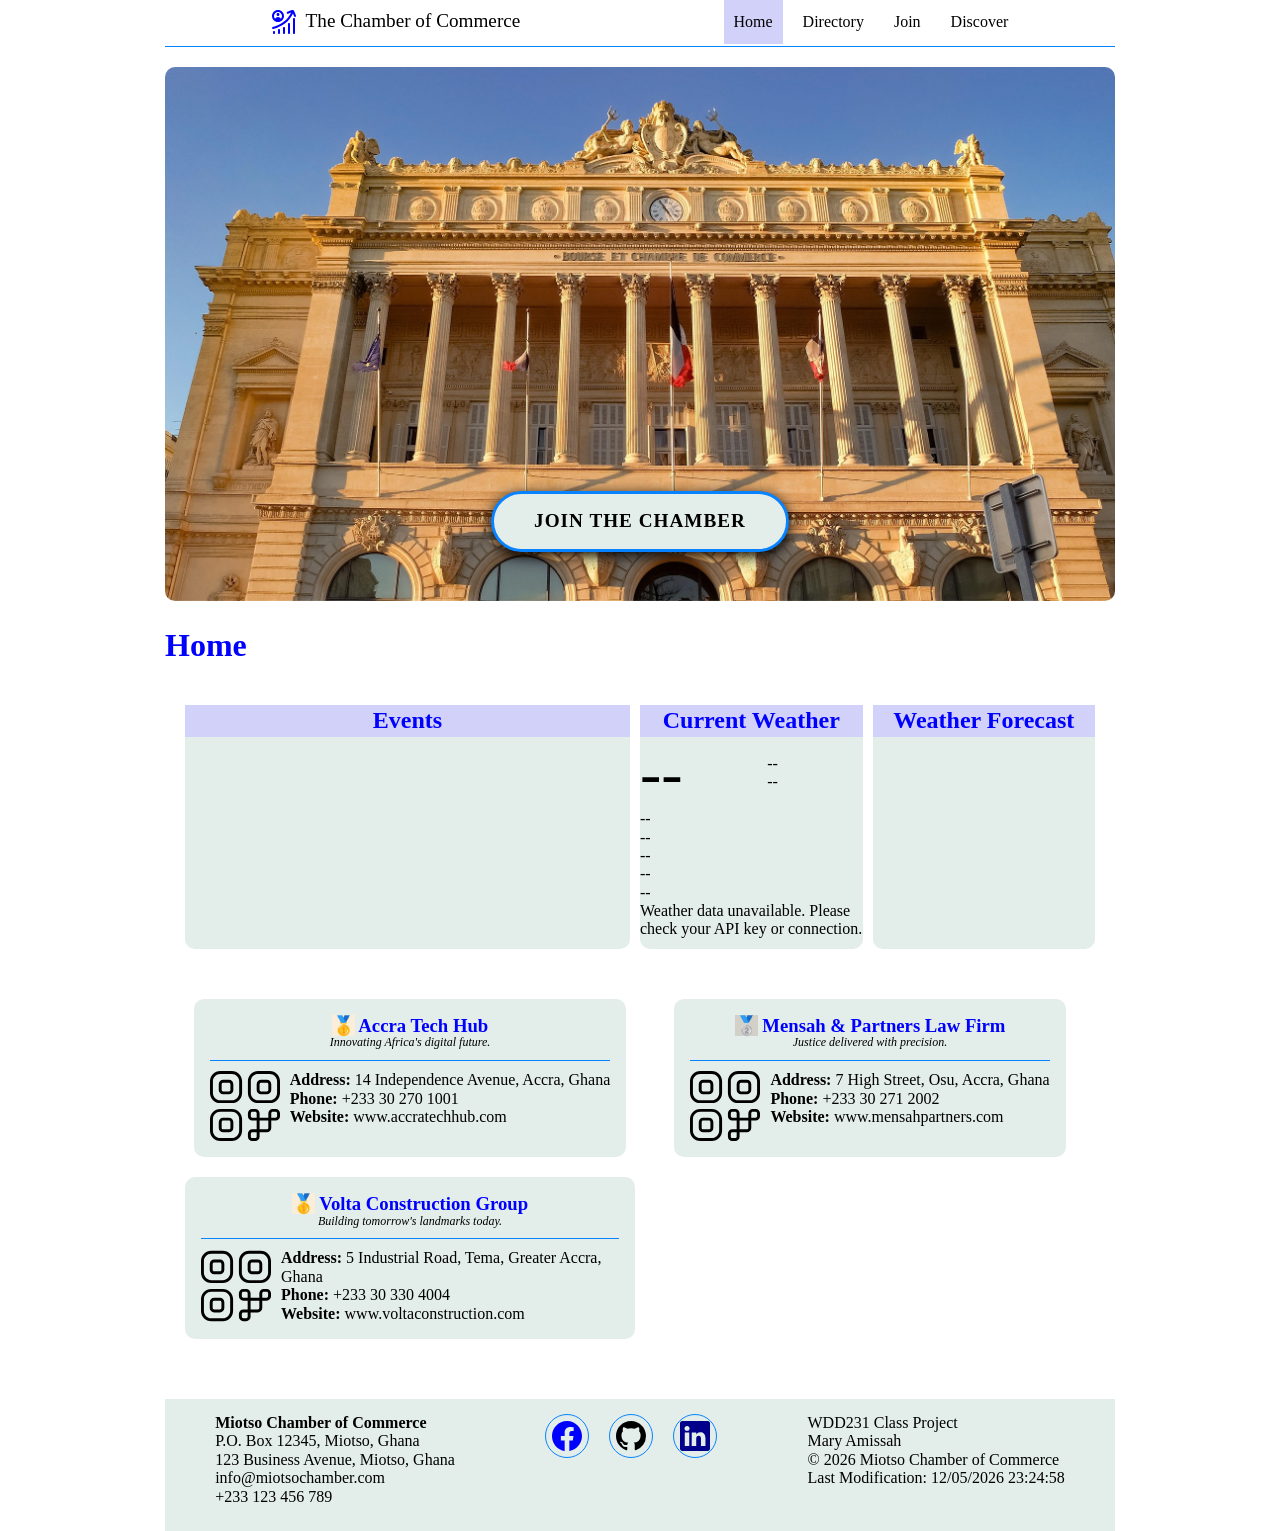
==== chamber/index.html @ 0f78e1d6 "modified:   chamber/data/members.json 	new file:   chamber/images/home-banner.jpg 	new file:   chamb" ====
<!DOCTYPE html>
<html lang="en-US">

<head>
    <meta charset="UTF-8">
    <meta name="viewport" content="width=device-width, initial-scale=1.0">
    <meta name="author" content="Mary Amissah">
    <meta name="description" content="Explore the home page of The Chamber of Commerce. Find businesses and organizations in various industries that are part of our community.">
    <meta property="og:title" content="Home Page - The Chamber of Commerce">
    <meta property="og:description"
        content="Welcome to the home page of The Chamber of Commerce. Learn about our organization and the businesses and professionals in our community.">
    <meta property="og:image" content="https://amissahmary.github.io/wdd231/chamber/images/home-preview.png">
    <meta property="og:url" content="https://amissahmary.github.io/wdd231/chamber/index.html">
    <link rel="icon" href="images/favicon.ico">
    <link rel="preconnect" href="https://fonts.googleapis.com">
    <link rel="preconnect" href="https://fonts.gstatic.com" crossorigin>
    <link
        href="https://fonts.googleapis.com/css2?family=Nunito+Sans:ital,opsz,wght@0,6..12,200..1000;1,6..12,200..1000&display=swap"
        rel="stylesheet">
    <link rel="stylesheet" href="styles/normalize.css">
    <link rel="stylesheet" href="styles/small.css">
    <link rel="stylesheet" href="styles/larger.css">
    <script defer src="scripts/navigation.js"></script>
    <script defer src="scripts/date.js"></script>
    <script defer src="scripts/members.js"></script>
    <script defer src="scripts/members-spotlight.js"></script>
    <script defer src="scripts/weather.js"></script>
    <title>Home - The Chamber of Commerce</title>
</head>
<body>
    <div class="head">
        <header>
            <img src="images/career-growth.svg" alt="Chamber of Commerce Logo">
            <span>The Chamber of Commerce</span>
            <button id="menu-toggle" class="hamburger" aria-label="menu"></button>
        </header>
        <nav id="nav-bar" class="navigation">
            <ul>
                <li class="current"><a href="index.html">Home</a></li>
                <li><a href="directory.html">Directory</a></li>
                <li><a href="join.html">Join</a></li>
                <li><a href="discover.html">Discover</a></li>
            </ul>
        </nav>
    </div>
    <main>
        <div id="hero-wrapper">
            <img id="hero" src="images/home-banner.jpg" alt="Chamber of Commerce Banner">
            <div id="hero-overlay">
                <a href="join.html" id="hero-cta-btn">Join the Chamber</a>
            </div>
        </div>
        <h1>Home</h1>
        <div id="home-sections">
            <section>
                <h2>Events</h2>
            </section>
            <section>
                <h2>Current Weather</h2>
                <div id="weather-card">
                    <div id="wet">
                        <span id="weather-icon">--</span>
                        <div>
                            <p id="weather-temp">--</p>
                            <p id="weather-desc">--</p>
                        </div>
                    </div>
                    <div id="weather-details">
                        <p id="weather-high">--</p>
                        <p id="weather-low">--</p>
                        <p id="weather-humidity">--</p>
                        <p id="weather-sunrise">--</p>
                        <p id="weather-sunset">--</p>
                    </div>
                    <p id="weather-error"></p>
                </div>
            </section>
            <section>
                <h2>Weather Forecast</h2>
                <div id="forecast">
                <p id="forecast-day-0"><span class="label"></span> <span class="f-temp"></span></p>
                <p id="forecast-day-1"><span class="label"></span> <span class="f-temp"></span></p>
                <p id="forecast-day-2"><span class="label"></span> <span class="f-temp"></span></p>
                </div>
            </section>
        </div>
        <span id="com-spotlight"></span>
    </main>
    <footer>
        <div>
            <p><b>Miotso Chamber of Commerce</b></p>
            <p>P.O. Box 12345, Miotso, Ghana</p>
            <p>123 Business Avenue, Miotso, Ghana</p>
            <p>info@miotsochamber.com</p>
            <p>+233 123 456 789</p>
        </div>
        <div class="social">
            <a href="https://www.facebook.com/miotsochamber" target="_blank" rel="noopener"><img src="images/facebook.svg" alt="Facebook account"></a>
            <a href="https://www.github.com/miotsochamber" target="_blank" rel="noopener"><img src="images/github.svg" alt="Github account"></a>
            <a href="https://www.linkedin.com/company/miotsochamber" target="_blank" rel="noopener"><img src="images/linkedin.svg" alt="LinkedIn account"></a>
        </div>
        <div>
            <p>WDD231 Class Project</p>
            <p>Mary Amissah</p>
            <p><span id="currentYear"></span> Miotso Chamber of Commerce</p>
            <p>Last Modification: <span id="lastModified"></span></p>
        </div>
    </footer>
</body>
</html>
---- chamber/styles/small.css ----
:root {
    --heading-color: rgb(0, 0, 255);
    --text-color: rgb(0, 0, 0);
    --background-color: rgb(227, 237, 234);
    --hover-color: rgb(7, 131, 255);
    --hover-text-color: rgb(255, 255, 255);
    --current-color: rgb(209, 209, 250);
}

* {
    margin: 0;
    padding: 0;
    box-sizing: border-box;
}

.nunito-sans {
    font-family: "Nunito Sans", sans-serif;
    font-style: normal;
    font-variation-settings:
        "wdth" 100,
        "YTLC" 500;
}

h1, h2, h3, h4 {
    color: var(--heading-color);
}

header {
    display: grid;
    grid-template-columns: 24px auto 44px;
    padding: 5px 0 5px 10px;
    align-items: start;
    border-bottom: 1px solid var(--hover-color);
    column-gap: 10px;
}

header img {
    display: block;
    width: 100%;
    height: auto;
    padding-bottom: 2px;
}

header span {
    font-size: 1.2rem;
    color: var(--text-color);
}

.navigation {
    display: none;
}

.hamburger {
    background: none;
    border: none;
    font-size: 2rem;
    cursor: pointer;
    color: var(--heading-color);
}

.hamburger::before {
    content: "\2630";
}

.hamburger.show::before {
    content: "\00D7";
}

.navigation.show {
    display: block;
}

.navigation ul {
    list-style-type: none;
    margin: 0;
    padding: 0;
}

.navigation a {
    display: block;
    padding: .8rem 10px;
    color: var(--text-color);
    text-decoration: none;
}

.navigation a:hover {
    background-color: var(--hover-color);
    color: var(--hover-text-color);
}

.navigation li.current {
    background-color: var(--current-color);
}

footer{
    padding: 10px;
    background-color: var(--background-color);
}

footer div{
    margin-bottom: 10px;
}

.social{
    display: flex;
    justify-content: center;
    column-gap: 20px;
}

.social a{
    display: flex;
    justify-content: center;
    align-items: center;
    width: 44px;
    height: 44px;
    border: var(--hover-color) solid 1px;
    border-radius: 25px;
}

.social a:hover{
    background-color: var(--hover-color);
}

/* toggle buttons */
.view-toggle {
  display: flex;
  justify-content: center;
  gap: 0.5rem;
  padding: 10px 20px;
}

.view-toggle button {
  padding: 0.4rem 1rem;
  border: 1px solid var(--hover-color);
  border-radius: 6px;
  cursor: pointer;
}

.view-toggle button.active {
  background: var(--hover-color);
  color: var(--hover-text-color);
}

/* GRID layout */
#cards.grid {
  display: grid;
  grid-template-columns: repeat(auto-fit, minmax(250px, 1fr));
  gap: 20px;
  padding: 20px;
}

#cards.grid .card {
  flex-direction: column;
}

#cards.grid .card img {
  width: 100%;
  height: 160px;
}

/* LIST layout */
#cards.list {
  display: grid;
  grid-template-columns: 1fr;
  gap: 15px;
  padding: 20px;
}

#cards.list .card {
  flex-direction: row;
}

#cards.list .card img {
  width: 100px;
  height: auto;
}

/* shared card styles */
.card {
  display: flex;
  gap: 1rem;
  background-color: var(--background-color);
  border-radius: 10px;
  padding: 10px;
}

.card img {
  object-fit: cover;
  border-radius: 8px;
}

.card-info {
  display: flex;
  flex-direction: column;
  gap: 0.3rem;
}

.card-info a {
  color: var(--heading-color);
  margin-top: auto;
  text-decoration: none;
}

details {
  margin-top: 0.5rem;
}

summary {
  cursor: pointer;
  color: var(--heading-color);
  font-weight: bold;
  list-style: none;  /* removes default arrow if you want */
}

summary:hover {
  text-decoration: underline;
}

details[open] summary {
  margin-bottom: 0.5rem;
}

details p, details span, details a {
  display: block;
  margin-top: 0.3rem;
  font-size: 0.9rem;
}

/* Hero Image */
#hero {
    width: 100%;
    height: auto;
    margin-top: 20px;
    border-radius: 10px;
}

#home-sections {
    display: block;
    padding: 20px;
}

#home-sections section {
    background-color: var(--background-color);
    border-radius: 10px;
    margin-bottom: 10px;
    padding: 0px 0px 10px;
}

#home-sections h2 {
    margin-top: 0;
    text-align: center;
    background-color: var(--current-color);
    padding: 2px;
    margin: 0px;
}

.spotlight { 
  display: block; 
  padding: 20px;
  column-gap: 10px; 
}

.spotlight-card { 
  border-radius: 10px; 
  padding: 1rem; 
  background: var(--background-color);
  margin-bottom: 20px; 
  text-align: center;
}

.spotlight-card__header { 
  display: block; 
  align-items: center; 
  border-bottom: 1px solid var(--hover-color);
  margin-bottom: 10px;
  padding-bottom: 10px;
}

.spotlight-tagline {   
  font-style: italic; 
  font-size: 12px;
  }

.spotlight-details { 
  display: flex;
  /* flex-wrap: wrap; */
  column-gap: 10px;
}

.spotlight-details ul { 
  list-style: none; 
  padding: 0; 
  margin: 0; 
  text-align: left;
}

.spotlight-details a { 
  color: var(--text-color); 
  text-decoration: none; 
}

.spotlight-details a:hover { 
  text-decoration: underline; 
  color: var(--hover-color);
}

#weather-icon{
    font-size: 4rem;
}

#wet{
  display: flex;
  align-items: center;
}

#forecast{
  padding: 20px;
}

#hero-wrapper {
    position: relative;
    width: 100%;
}

#hero-overlay {
    position: absolute;
    top: 35%;
    left: 0;
    width: 100%;
    height: 100%;
    display: flex;
    align-items: center;      
    justify-content: center;  
}

#hero-cta-btn {
    display: inline-block;
    background: var(--background-color);      
    color: var(--text-color);
    text-decoration: none;
    padding: 1rem 2.5rem;
    border-radius: 50px;     
    font-size: 1.2rem;
    font-weight: 700;
    letter-spacing: 1px;
    text-transform: uppercase;
    border: 3px solid var(--hover-color);  
    box-shadow: 0 4px 15px var(--text-color); 
    transition: background 0.2s, transform 0.2s, box-shadow 0.2s;
}

#hero-cta-btn:hover {
    background: var(--hover-color);
    color: var(--hover-text-color);      
    transform: scale(1.05);    
    box-shadow: 0 6px 20px rgba(0, 0, 0, 0.4);
}

#hero-cta-btn:active {
    transform: scale(0.98);  
}
---- chamber/styles/larger.css ----
@media only screen and (min-width: 38rem) {
    :root {
        --text-color: rgb(0, 0, 0);
    }

    header,
    main,
    nav,
    footer,
    div {
        max-width: 950px;
        margin: 0 auto;
    }

    header {
        grid-template-columns: 24px auto;
        border-bottom: none;
        padding: 10px;
    }

    .hamburger {
        display: none;
    }

    .head{
       display: flex; 
       justify-content: left;
       border-bottom: 1px solid var(--hover-color);
    }

    .navigation {
        display: block;
    }

    .navigation ul {
        display: flex;
        gap: 10px;
    }

    footer {
        display: grid;
        grid-template-columns: auto auto auto;
        text-align: left;
        padding: 15px;
        background-color: var(--background-color);
        color: var(--text-color);
        margin-top: 20px;
        column-gap: 20px;
    }

    #home-sections {
        display: grid;
        grid-template-columns: 2fr 1fr 1fr;
        column-gap: 10px;
        padding: 20px;
    }

    .spotlight { 
        display: grid;
        grid-template-columns: 1fr 1fr;
        column-gap: 10px; 
    }

    .spotlight-card { 
        flex: 1 1 200px;
    }

}
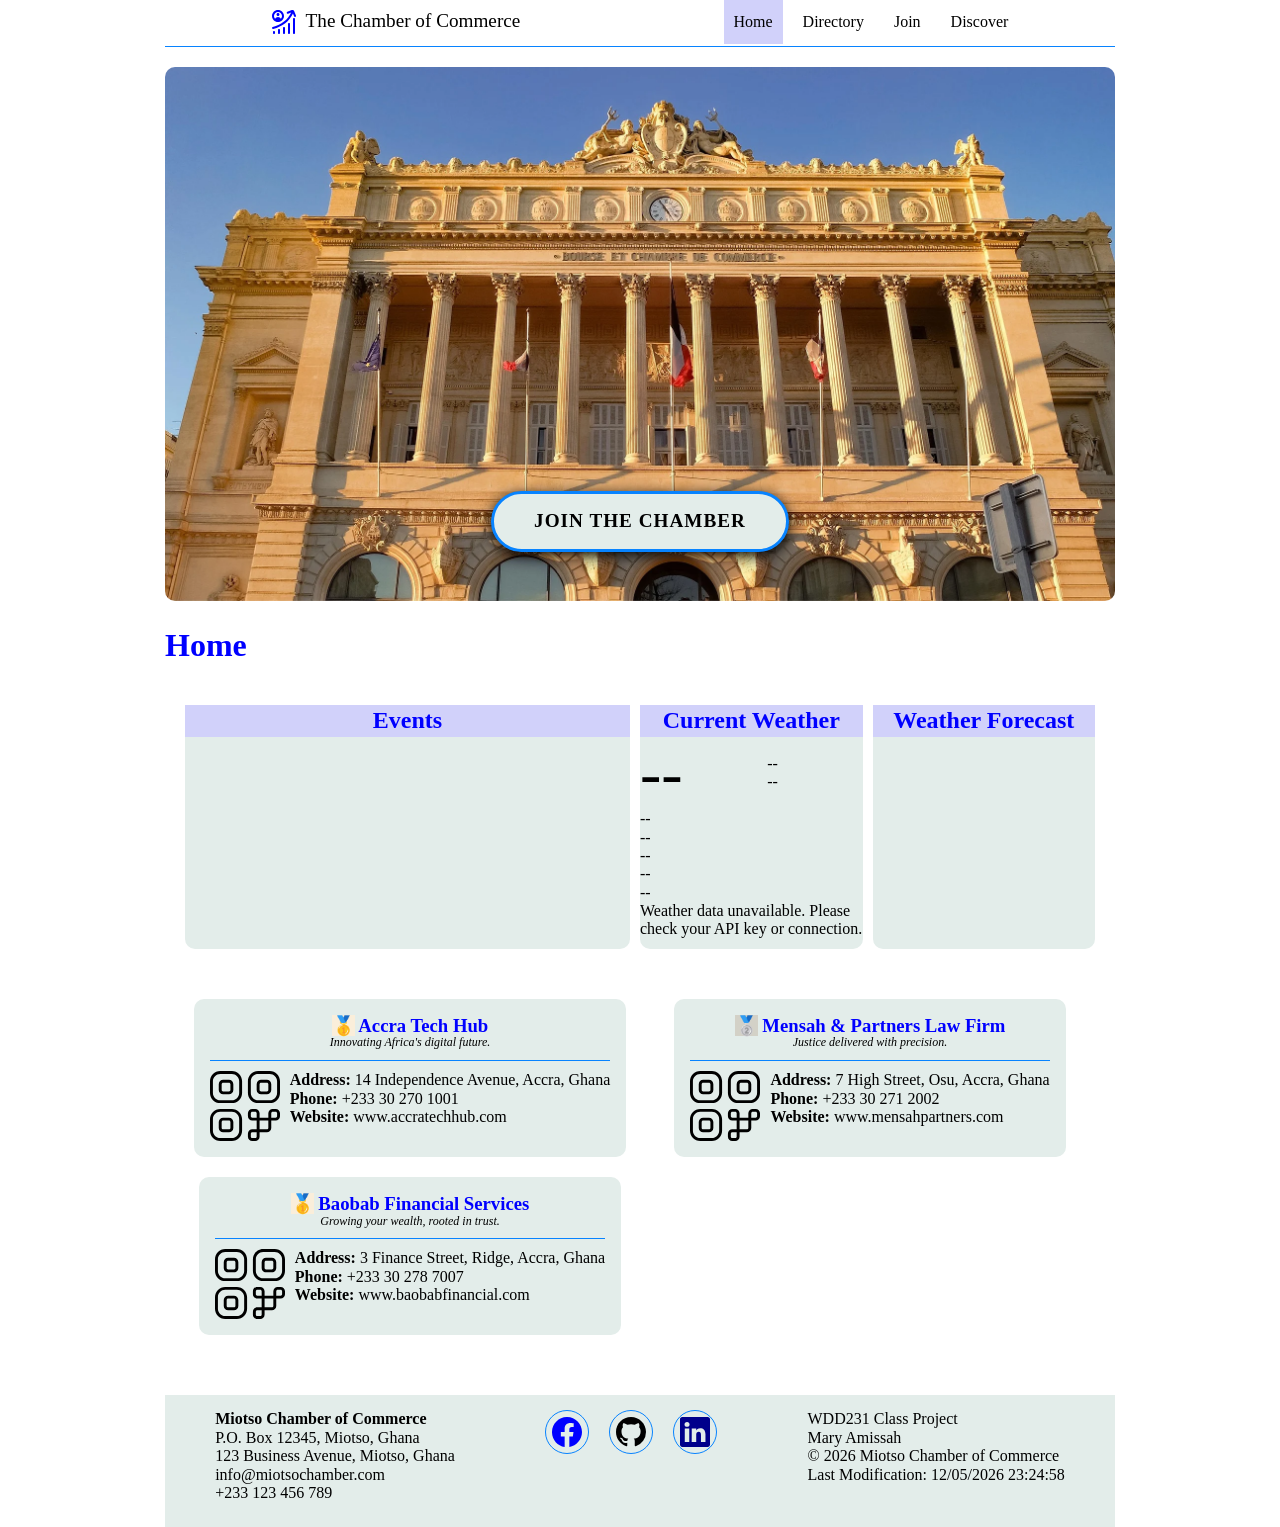
==== commit e36d1a10: "new file:   chamber/images/desktop.ini 	deleted:    chamber/images/home-banner.jpg 	new file:   cham" ====
--- a/chamber/index.html
+++ b/chamber/index.html
@@ -45,7 +45,7 @@
     </div>
     <main>
         <div id="hero-wrapper">
-            <img id="hero" src="images/home-banner.jpg" alt="Chamber of Commerce Banner">
+            <img id="hero" src="images/home-banner.webp" alt="Chamber of Commerce Banner">
             <div id="hero-overlay">
                 <a href="join.html" id="hero-cta-btn">Join the Chamber</a>
             </div>
